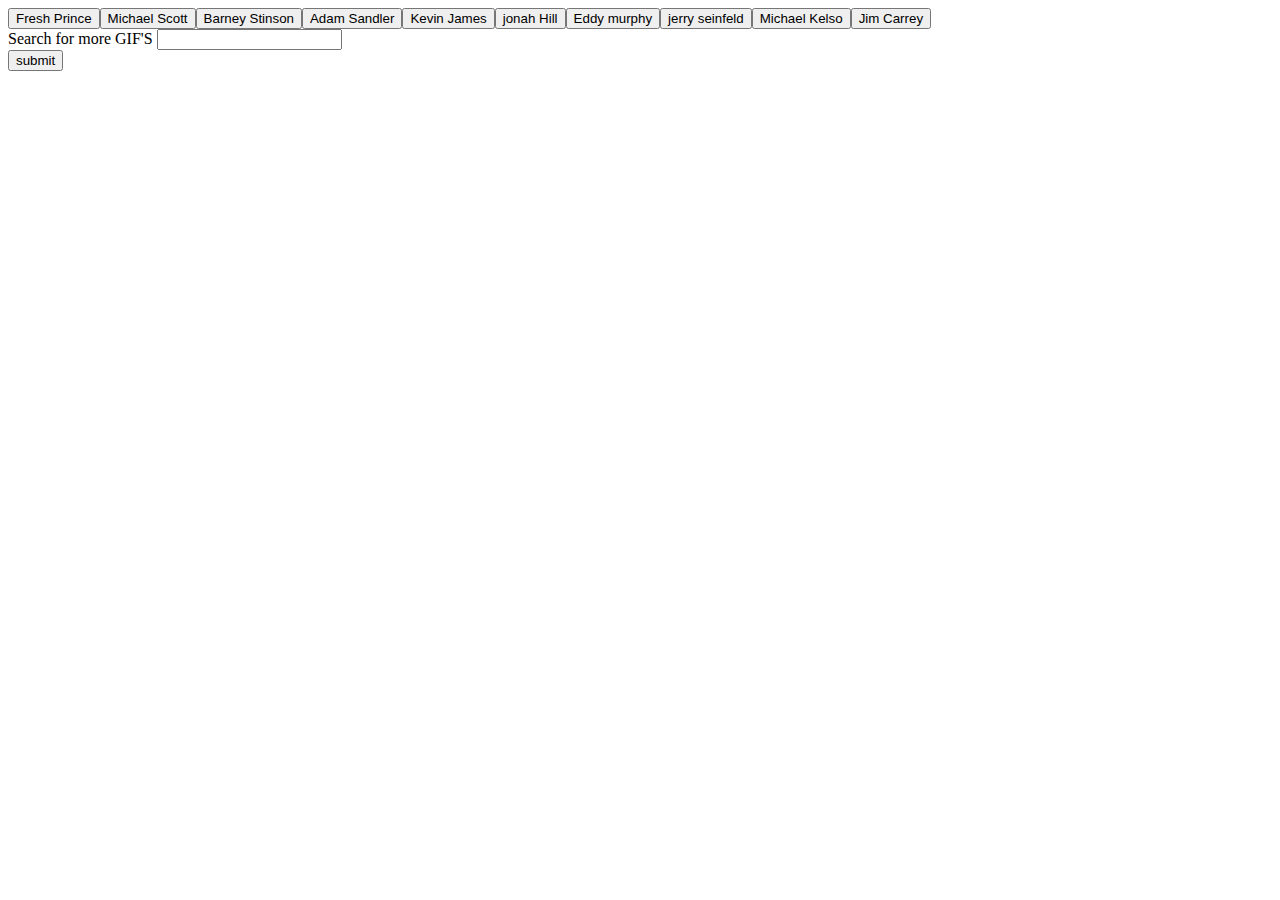
==== index.html @ 79959481 "Working unstyled  Code" ====
<!DOCTYPE html>
<html lang="en">

<head>
    <meta charset="UTF-8">
    <meta name="viewport" content="width=device-width, initial-scale=1.0">
    <meta http-equiv="X-UA-Compatible" content="ie=edge">
    <title> Kings of comedy</title>
    <link rel="style sheet" type="text/css" href="assets/css/style.css">
    <script src="https://cdnjs.cloudflare.com/ajax/libs/jquery/3.2.1/jquery.min.js"></script>
</head>

<body>
   
    <div id = "buttons"></div>

    <form id = "search-form">
        <label for = "search-input">Search for more GIF'S</label>
        <input type="text" id = "search-input"><br>
        <input id ="addSearch" type="submit" value="submit">

    </form>

    <div id = "searches"></div>





    <script type="text/javascript" src="assets/giphy.js"></script>
</body>

</html>
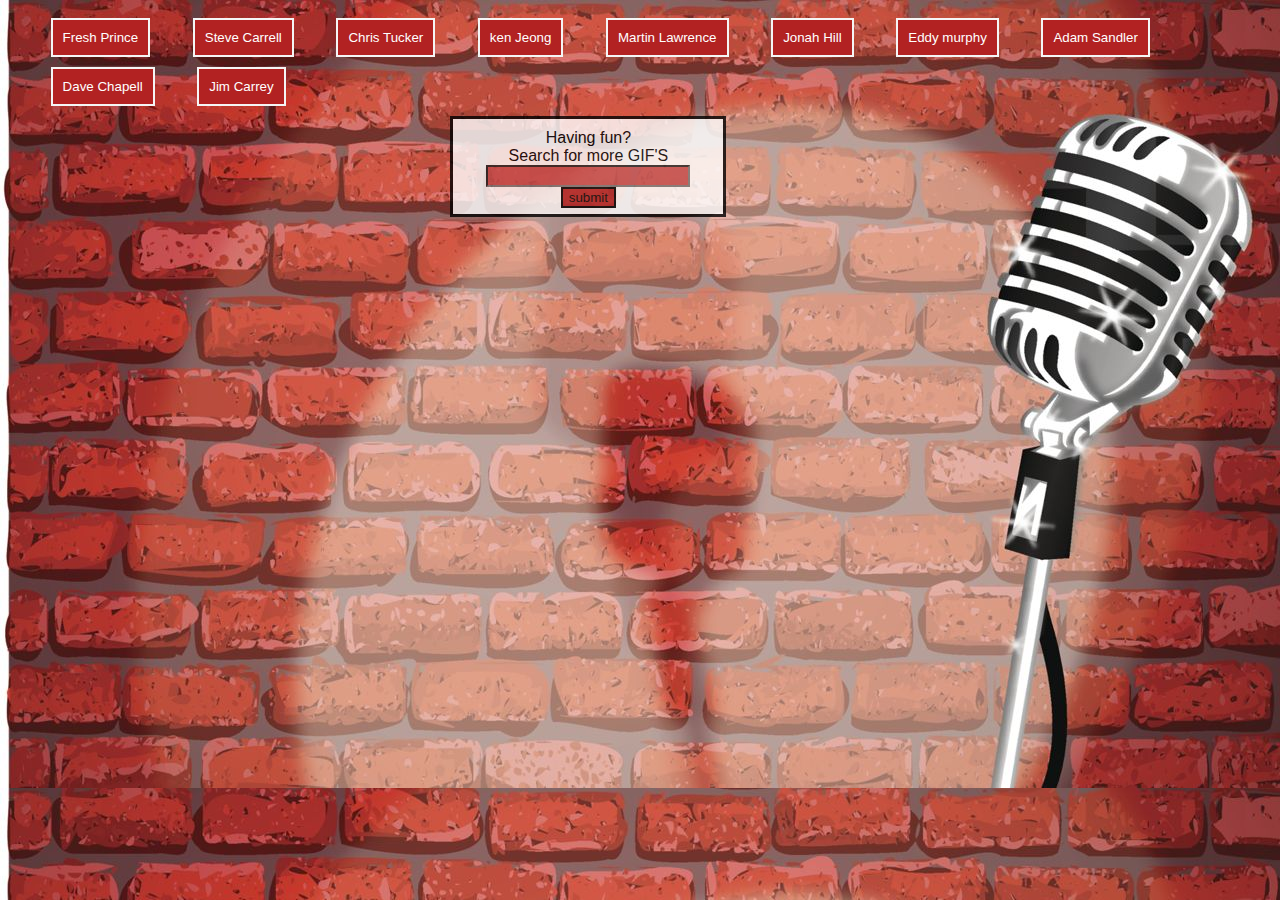
==== commit 4e3ac49c: "Final Push" ====
--- a/index.html
+++ b/index.html
@@ -6,16 +6,16 @@
     <meta name="viewport" content="width=device-width, initial-scale=1.0">
     <meta http-equiv="X-UA-Compatible" content="ie=edge">
     <title> Kings of comedy</title>
-    <link rel="style sheet" type="text/css" href="assets/css/style.css">
+    <link rel="stylesheet" type="text/css" href="assets/css/style.css">
     <script src="https://cdnjs.cloudflare.com/ajax/libs/jquery/3.2.1/jquery.min.js"></script>
 </head>
 
-<body>
+<body background = "assets/images/comedy-mike.jpg" >
    
     <div id = "buttons"></div>
 
     <form id = "search-form">
-        <label for = "search-input">Search for more GIF'S</label>
+        <label for = "search-input">Having fun? <br>Search for more GIF'S</label>
         <input type="text" id = "search-input"><br>
         <input id ="addSearch" type="submit" value="submit">
 
--- a/assets/css/style.css
+++ b/assets/css/style.css
@@ -0,0 +1,64 @@
+body{
+    font-family: Arial, Helvetica, sans-serif;
+}
+
+    
+
+#buttons{
+    padding: 5px;
+}
+
+#search-form{
+    
+    width: 250px;
+    height: 75px;
+    border: 3px solid black;
+    background:white;
+    color:black;
+    opacity: 0.8;
+    margin-left: 35%;
+    padding: 10px;
+    text-align: center
+  
+}
+
+.searchButton{
+    color:white;
+    margin: 5px;
+    margin-left: 3%;
+    padding: 10px; 
+    border: 2px solid whitesmoke;
+    background: firebrick;
+}
+
+#addSearch{
+    border: 2px solid;
+    background: firebrick;
+}
+#search-input{
+    font-weight: 900;
+    background:rgb(196, 75, 75);
+    color: black;
+    font-size: 14px
+    
+
+}
+
+.search-item{
+    float: left;
+    position: relative;
+    margin: 10px;
+}
+img{
+    border: solid  firebrick;
+}
+
+P{
+    width: 100px;
+    border: solid firebrick;
+    background: gray;
+    opacity: 0.75;
+    color: black;
+    text-align: center;
+}
+
